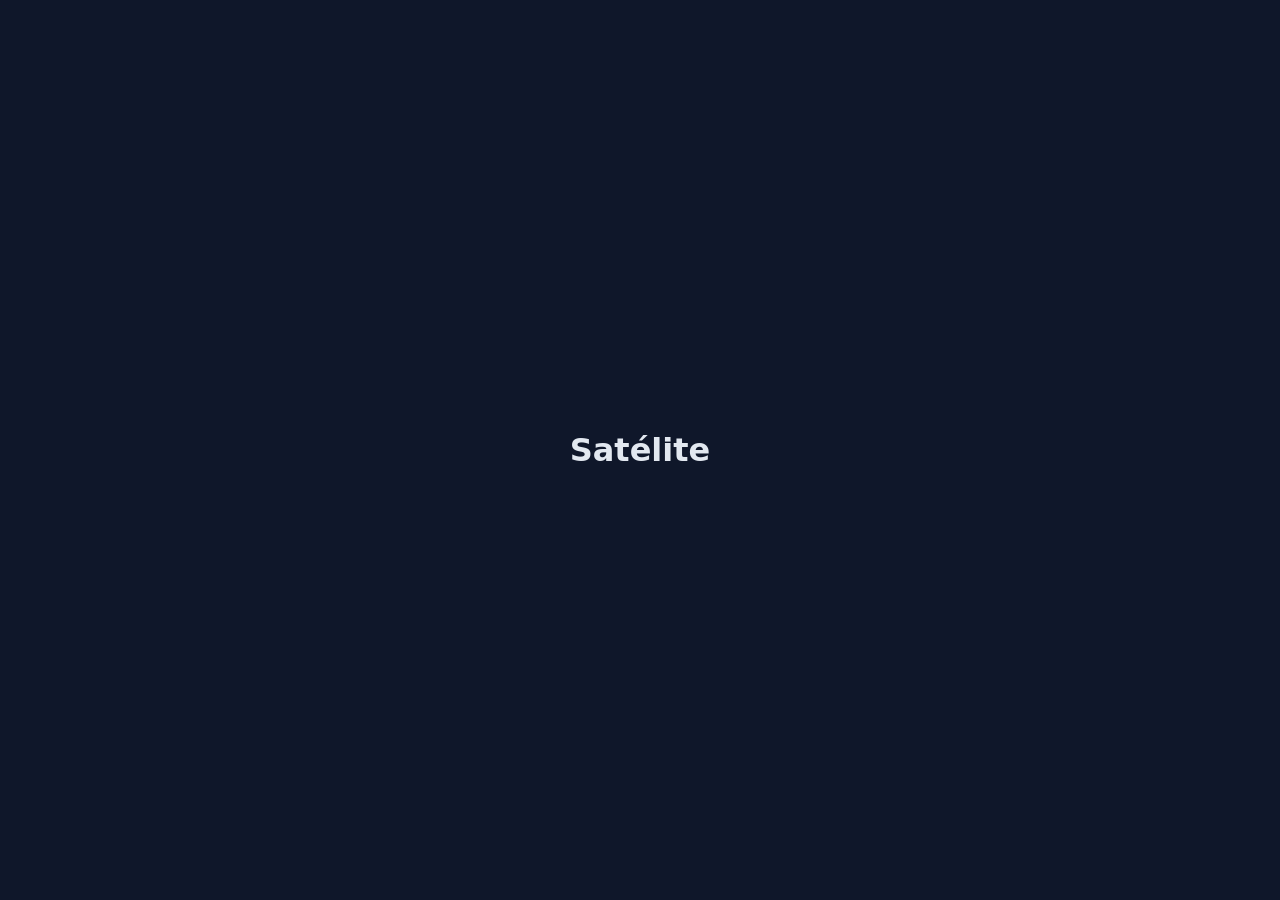
==== satelite.html @ 88edbeab "chore: estructura inicial del proyecto" ====
<!DOCTYPE html>
<html lang="es">
<head>
  <meta charset="UTF-8">
  <meta name="viewport" content="width=device-width, initial-scale=1.0">
  <title>Satélite</title>
  <link rel="stylesheet" href="css/estilos.css">
  <script src="js/satelite.js" defer></script>
</head>
<body>
  <main class="contenedor contenedor--satelite">
    <h1>Satélite</h1>
    <!-- Hito 2: mensaje de bienvenida y botones de redirección -->
    <!-- Hito 3: botón de autodestrucción y mensaje de cuenta atrás -->
  </main>
</body>
</html>
---- css/estilos.css ----
/* ==========================================================
   El Satélite del BOM · Estilos compartidos
   ========================================================== */

/* Variables de diseño */
:root {
  --color-fondo: #0f172a;
  --color-texto: #e2e8f0;
  --color-acento: #38bdf8;
  --radio: 8px;
  --fuente: system-ui, -apple-system, "Segoe UI", Roboto, sans-serif;
}

/* Reset mínimo */
*,
*::before,
*::after {
  box-sizing: border-box;
  margin: 0;
}

body {
  min-height: 100vh;
  display: grid;
  place-items: center;
  background: var(--color-fondo);
  color: var(--color-texto);
  font-family: var(--fuente);
  line-height: 1.5;
}

.contenedor {
  padding: 2rem;
  text-align: center;
}

/* La ventana satélite es pequeña (400x300): menos espacio */
.contenedor--satelite {
  padding: 1rem;
}
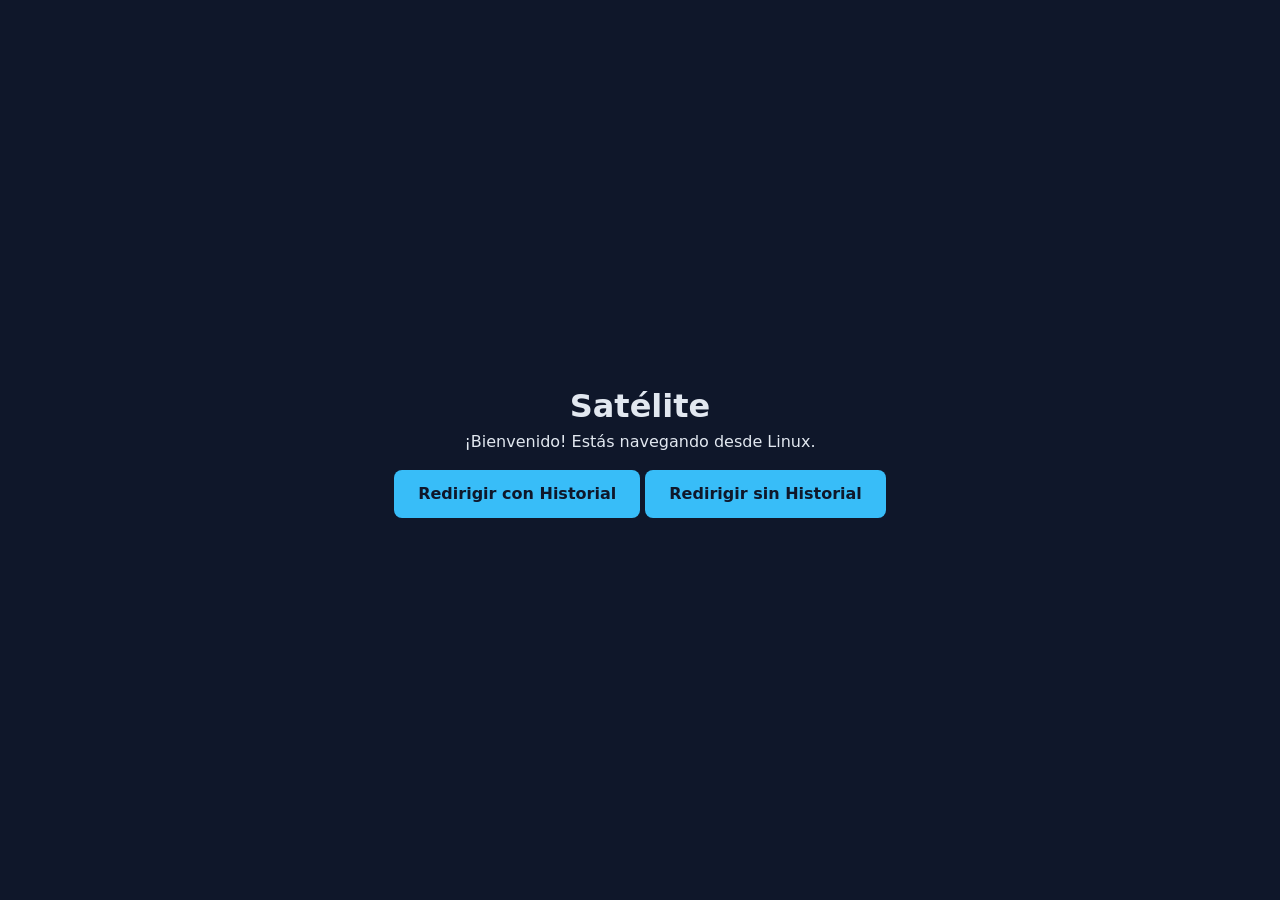
==== commit 423ad682: "feat: detección del sistema y control del historial" ====
--- a/satelite.html
+++ b/satelite.html
@@ -10,7 +10,12 @@
 <body>
   <main class="contenedor contenedor--satelite">
     <h1>Satélite</h1>
-    <!-- Hito 2: mensaje de bienvenida y botones de redirección -->
+    <!-- Hito 2: aquí se inyecta el mensaje de bienvenida desde JS -->
+    <div id="bienvenida"></div>
+
+    <button type="button" id="btnConHistorial">Redirigir con Historial</button>
+    <button type="button" id="btnSinHistorial">Redirigir sin Historial</button>
+
     <!-- Hito 3: botón de autodestrucción y mensaje de cuenta atrás -->
   </main>
 </body>
--- a/css/estilos.css
+++ b/css/estilos.css
@@ -38,3 +38,21 @@
 .contenedor--satelite {
   padding: 1rem;
 }
+
+/* Botones */
+button {
+  padding: 0.75rem 1.5rem;
+  margin-top: 1rem;
+  border: none;
+  border-radius: var(--radio);
+  background: var(--color-acento);
+  color: var(--color-fondo);
+  font: inherit;
+  font-weight: 600;
+  cursor: pointer;
+}
+
+button:hover,
+button:focus-visible {
+  filter: brightness(1.15);
+}
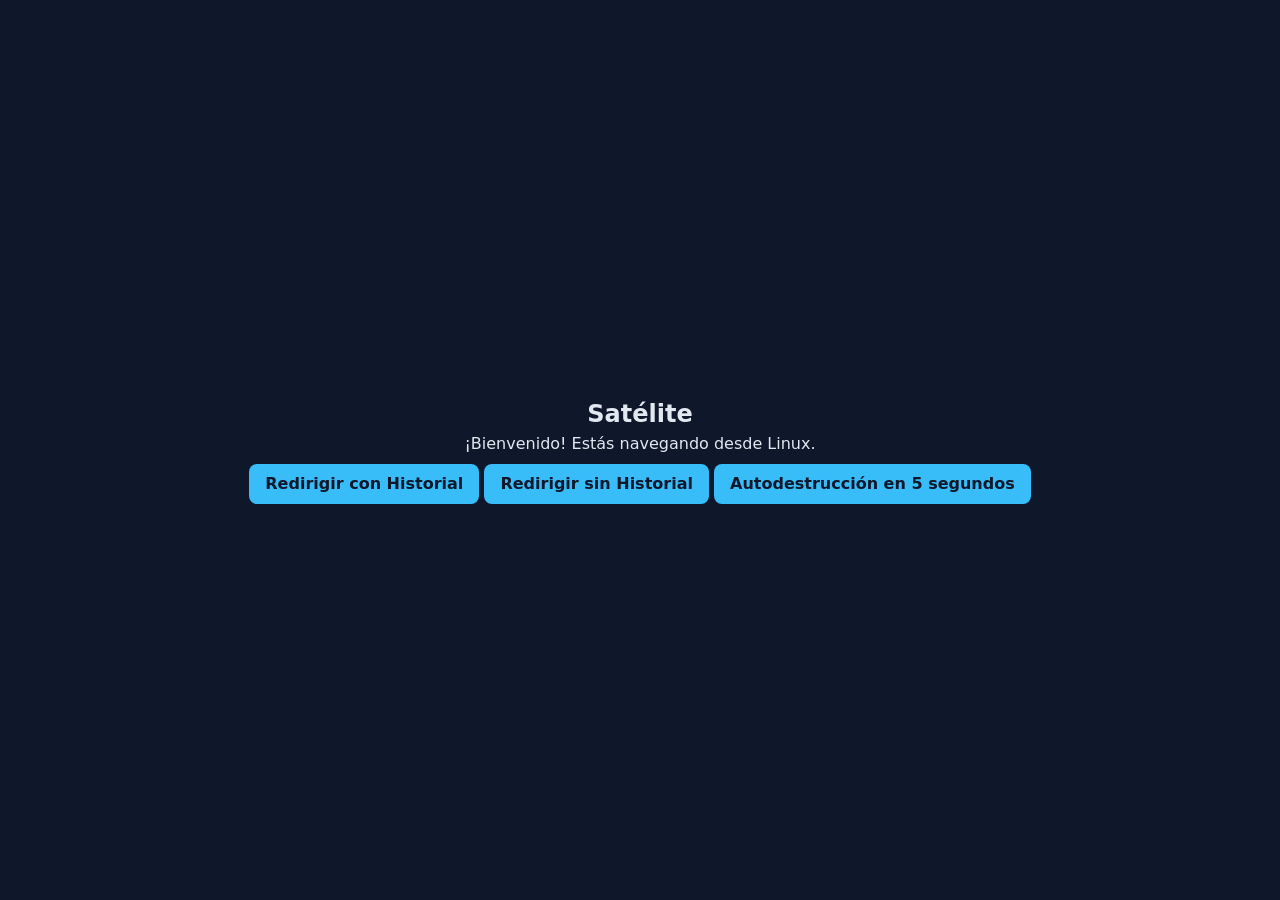
==== commit 4614439a: "feat: autodestrucción de la ventana satélite" ====
--- a/satelite.html
+++ b/satelite.html
@@ -16,7 +16,9 @@
     <button type="button" id="btnConHistorial">Redirigir con Historial</button>
     <button type="button" id="btnSinHistorial">Redirigir sin Historial</button>
 
-    <!-- Hito 3: botón de autodestrucción y mensaje de cuenta atrás -->
+    <!-- Hito 3: autodestrucción -->
+    <button type="button" id="btnAutodestruccion">Autodestrucción en 5 segundos</button>
+    <p id="mensajeCuentaAtras"></p>
   </main>
 </body>
 </html>
--- a/css/estilos.css
+++ b/css/estilos.css
@@ -56,3 +56,13 @@
 button:focus-visible {
   filter: brightness(1.15);
 }
+
+/* Ventana satélite: elementos más compactos para que todo quepa en 400x300 */
+.contenedor--satelite h1 {
+  font-size: 1.5rem;
+}
+
+.contenedor--satelite button {
+  padding: 0.5rem 1rem;
+  margin-top: 0.5rem;
+}
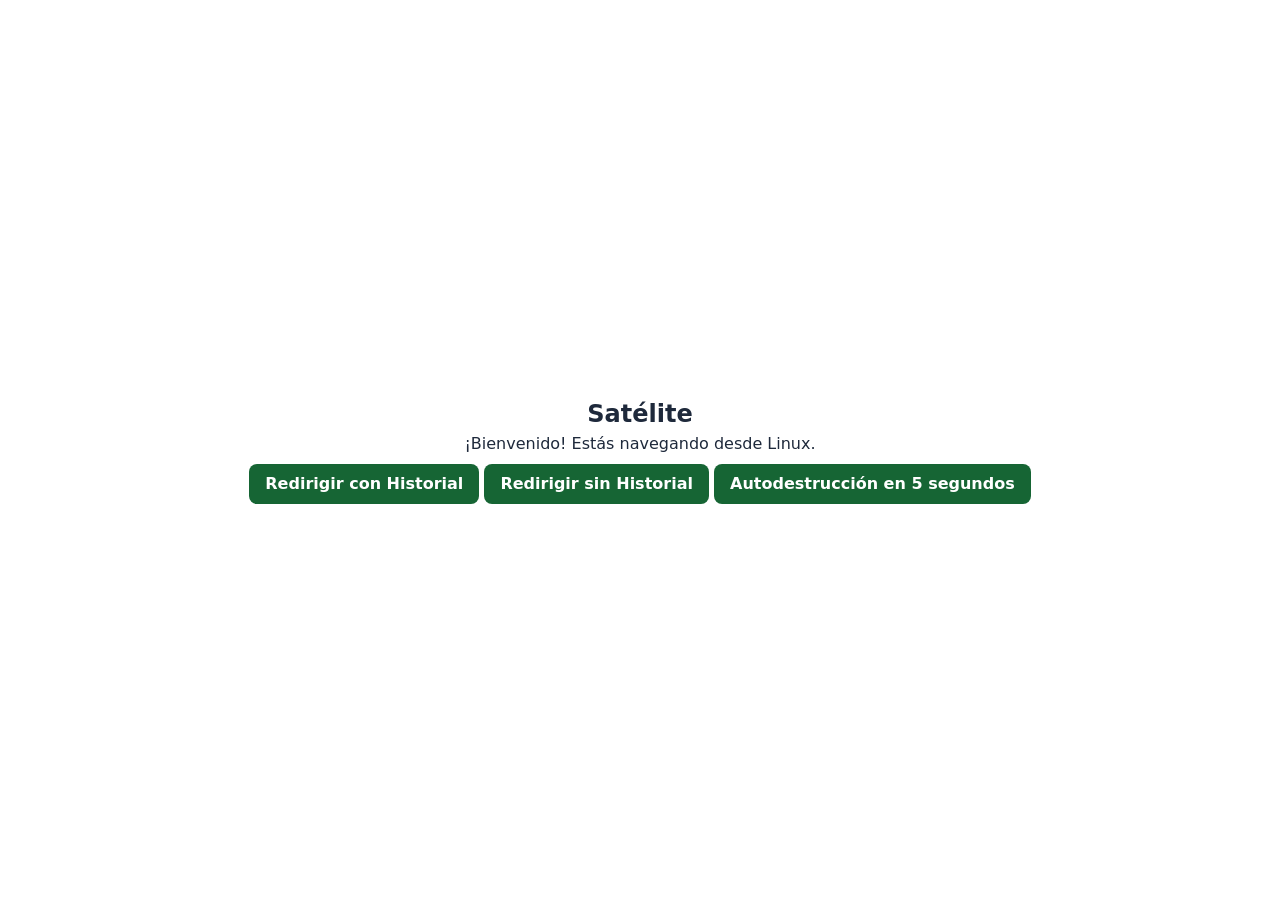
==== commit cdee6dd0: "refactor: renombrar estilos.css a styles.css" ====
--- a/satelite.html
+++ b/satelite.html
@@ -4,7 +4,7 @@
   <meta charset="UTF-8">
   <meta name="viewport" content="width=device-width, initial-scale=1.0">
   <title>Satélite</title>
-  <link rel="stylesheet" href="css/estilos.css">
+  <link rel="stylesheet" href="css/styles.css">
   <script src="js/satelite.js" defer></script>
 </head>
 <body>
--- a/css/styles.css
+++ b/css/styles.css
@@ -0,0 +1,69 @@
+/* ==========================================================
+   El Satélite del BOM · Estilos compartidos
+   ========================================================== */
+
+/* Variables de diseño */
+:root {
+  --color-fondo: #ffffff;
+  --color-texto: #1e293b;
+  --color-boton: #166534;
+  --color-texto-boton: #ffffff;
+  --radio: 8px;
+  --fuente: system-ui, -apple-system, "Segoe UI", Roboto, sans-serif;
+}
+
+/* Reset mínimo */
+*,
+*::before,
+*::after {
+  box-sizing: border-box;
+  margin: 0;
+}
+
+body {
+  min-height: 100vh;
+  display: grid;
+  place-items: center;
+  background: var(--color-fondo);
+  color: var(--color-texto);
+  font-family: var(--fuente);
+  line-height: 1.5;
+}
+
+.contenedor {
+  padding: 2rem;
+  text-align: center;
+}
+
+/* La ventana satélite es pequeña (400x300): menos espacio */
+.contenedor--satelite {
+  padding: 1rem;
+}
+
+/* Botones */
+button {
+  padding: 0.75rem 1.5rem;
+  margin-top: 1rem;
+  border: none;
+  border-radius: var(--radio);
+  background: var(--color-boton);
+  color: var(--color-texto-boton);
+  font: inherit;
+  font-weight: 600;
+  cursor: pointer;
+}
+
+button:hover,
+button:focus-visible {
+  filter: brightness(1.15);
+}
+
+/* Ventana satélite: elementos más compactos para que todo quepa en 400x300 */
+.contenedor--satelite h1 {
+  font-size: 1.5rem;
+}
+
+.contenedor--satelite button {
+  padding: 0.5rem 1rem;
+  margin-top: 0.5rem;
+}
